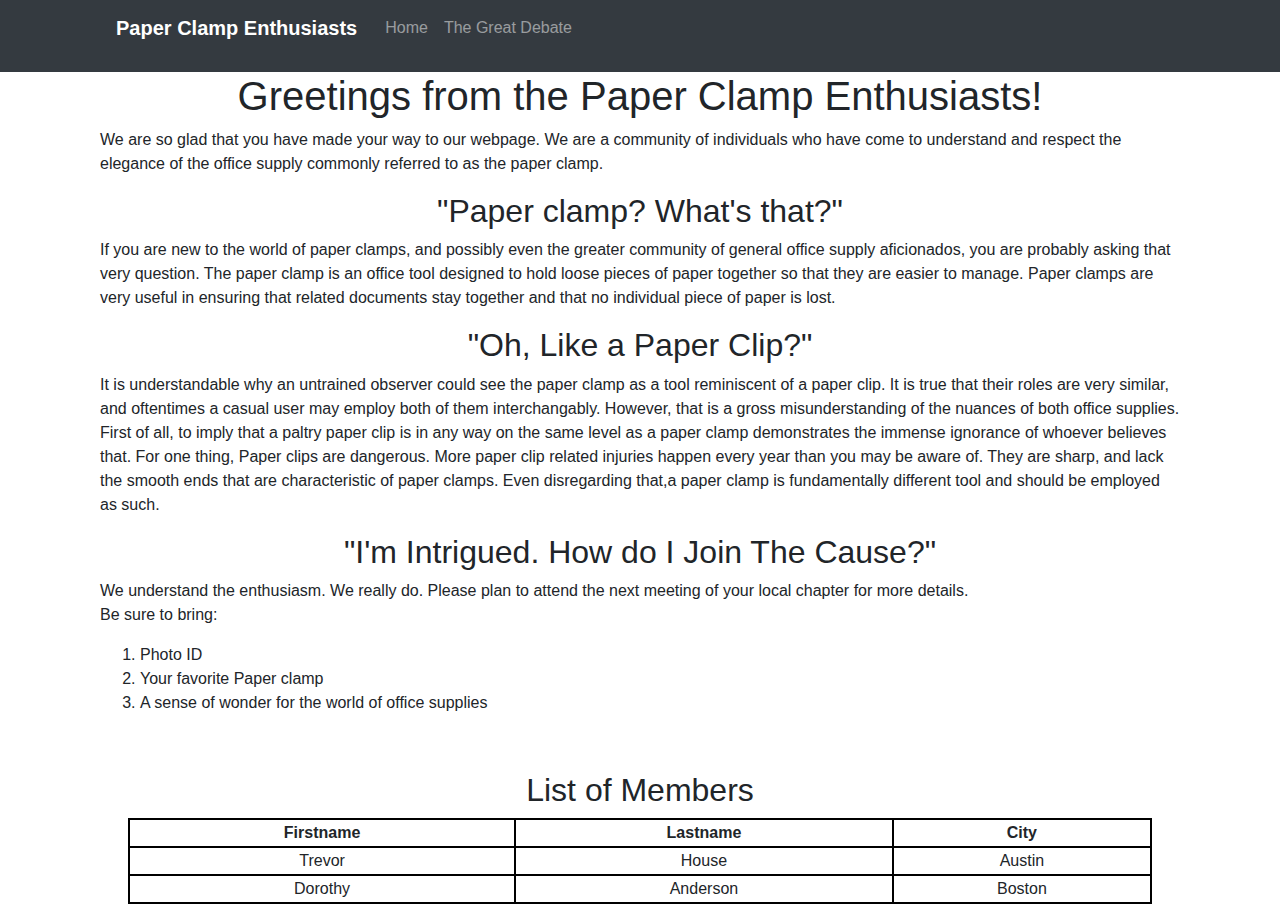
==== cs460/hw2/index.html @ 8fec6e66 "Added hw2 directory and accompanying files" ====
<!doctype html>
<!--HW1 demo index page-->
<html lang="en-US">
	<head>
		<title>Paper Clamp Enthusiasts </title>
		<meta charset="utf-8">
		<meta name="viewport" content="width=device-width, initial-scale=1">
		<link href="main.css" rel="stylesheet" type="text/css">
		
		<!--Bootstrap CSS-->
		<link rel="stylesheet" href="https://maxcdn.bootstrapcdn.com/bootstrap/4.1.3/css/bootstrap.min.css">
		<script src="https://cdnjs.cloudflare.com/ajax/libs/popper.js/1.14.3/umd/popper.min.js"></script>
	</head>
	
	<body>
		<nav class="navbar navbar-dark bg-dark navbar-expand-sm">
			<ul class="navbar-nav mr-auto">
					<li class="nav-item">
						<p id="groupname" class="navbar-brand">Paper Clamp Enthusiasts </p>
					</li>
					<li class="nav-item">
						<a href="index.html" class="nav-link">Home</a>
					</li>
					<li class="nav-item">
						<a href="greatdebate.html" class="nav-link">The Great Debate</a>
					</li>
			</ul>
		</nav>
	
		<h1 class="text-center"> Greetings from the Paper Clamp Enthusiasts!</h1>
		<p>We are so glad that you have made your way to our webpage. We are 
		a community of individuals who have come to understand and respect 
		the elegance of the office supply commonly referred to as the paper clamp.<br/>
		</p>
		
		<h2 class="text-center"> "Paper clamp? What's that?" </h2>
		<p> If you are new to the world of paper clamps, and possibly even the greater 
		community of general office supply aficionados, you are probably asking that 
		very question. The paper clamp is an office tool designed to hold loose pieces of 
		paper together so that they are easier to manage. Paper clamps are very useful
		in ensuring that related documents stay together and that no individual piece of 
		paper is lost.<br/>
		</p>
		
		<h2 class="text-center"> "Oh, Like a Paper Clip?" </h2>
		<p> It is understandable why an untrained observer could see the paper clamp 
		as a tool reminiscent of a paper clip. It is true that their roles are very similar, 
		and oftentimes a casual user may employ both of them interchangably. However, that 
		is a gross misunderstanding of the nuances of both office supplies. First of all, 
		to imply that a paltry paper clip is in any way on the same level as a paper clamp 
		demonstrates the immense ignorance of whoever believes that. For one thing, Paper clips are
		dangerous. More paper clip related injuries happen every year than you may be aware of.
		They are sharp, and lack the smooth ends that are characteristic of paper clamps. 
   		Even disregarding that,a paper clamp is fundamentally different tool and should be employed as such.<br/>
		</p>
		
		<h2 class="text-center"> "I'm Intrigued. How do I Join The Cause?" </h2>
		<p> We understand the enthusiasm. We really do. Please plan to attend the next meeting 
		of your local chapter for more details.<br/>
		Be sure to bring:
			<ol>
				<li>Photo ID</li>
				<li>Your favorite Paper clamp</li>
				<li>A sense of wonder for the world of office supplies</li>
			</ol>
		<br/>
		</p>

		<h2 class="text-center"> List of Members </h2>
		<table style="width:80%" class="text-center">
			<tr>
				<th>Firstname</th>
				<th>Lastname</th> 
				<th>City</th>
			</tr>
			<tr>
				<td>Trevor</td>
				<td>House</td>
				<td>Austin</td>
			</tr>
			<tr>
				<td>Dorothy</td>
				<td>Anderson</td>
				<td>Boston</td>
			</tr>
		</table>
						
	</body>
---- cs460/hw2/main.css ----
h1, h2, h3 {
		margin-top: 100px;
}

p, h1, h2, h3, ol, ul {
	font-family: "Arial";
	margin-left: 100px;
	margin-right: 100px;
}

#code {
	margin-left: 150px;
	margin-right: 150px;
	border: 1px solid black;
	background-clip: border-box;
	background-color: #222222;
    color: #CCCCCC;
}
#groupname {
	font-size: 32;
	font-weight: bold;
	margin-left: 0px;
	margin-right: 20px;
}

table, th, td {
    border: 2px solid black;
}

table {
	margin-left: auto;
	margin-right: auto;
}
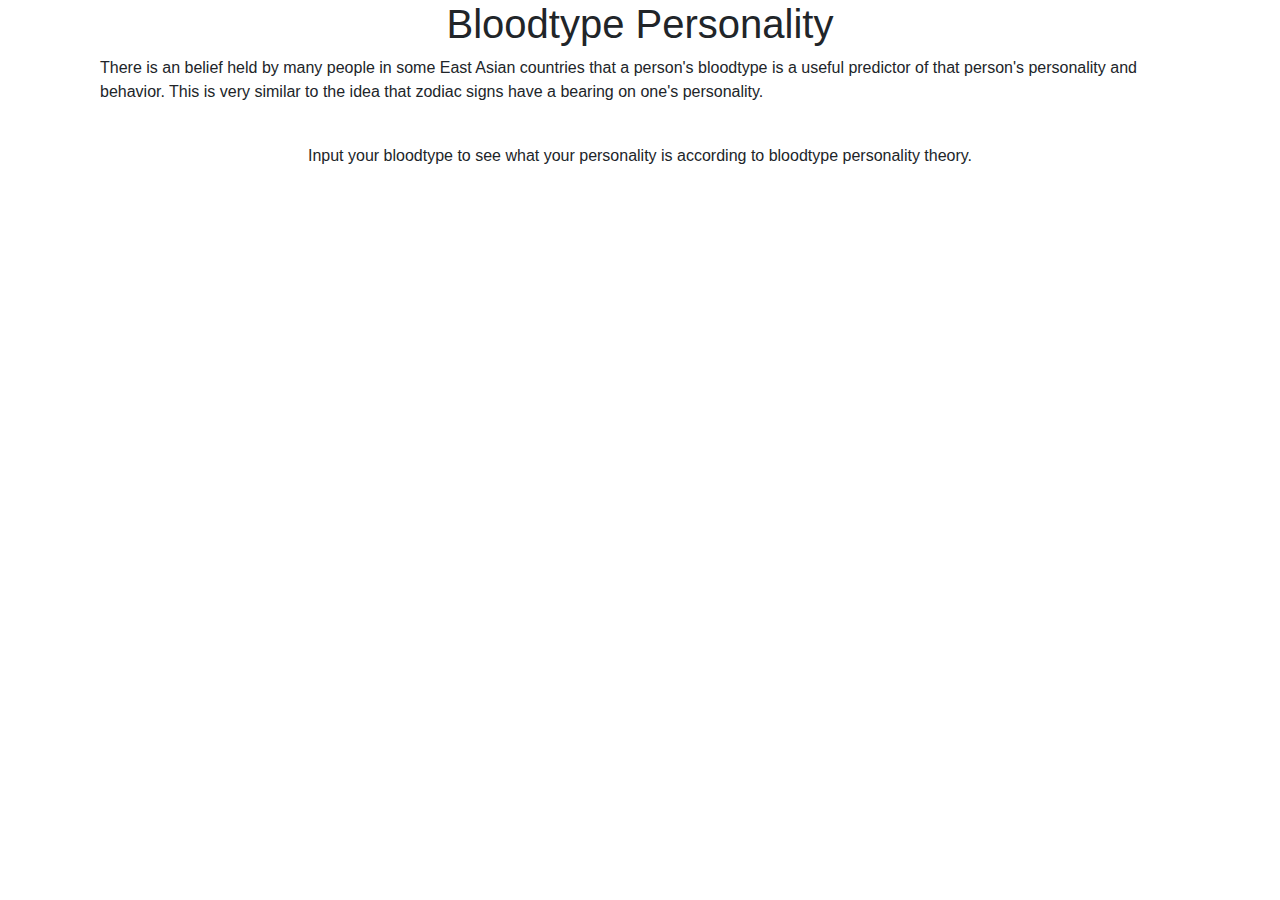
==== commit 7925bee1: "added content" ====
--- a/cs460/hw2/index.html
+++ b/cs460/hw2/index.html
@@ -2,7 +2,7 @@
 <!--HW1 demo index page-->
 <html lang="en-US">
 	<head>
-		<title>Paper Clamp Enthusiasts </title>
+		<title>Bloodtype Personality</title>
 		<meta charset="utf-8">
 		<meta name="viewport" content="width=device-width, initial-scale=1">
 		<link href="main.css" rel="stylesheet" type="text/css">
@@ -11,78 +11,15 @@
 		<link rel="stylesheet" href="https://maxcdn.bootstrapcdn.com/bootstrap/4.1.3/css/bootstrap.min.css">
 		<script src="https://cdnjs.cloudflare.com/ajax/libs/popper.js/1.14.3/umd/popper.min.js"></script>
 	</head>
-	
+
 	<body>
-		<nav class="navbar navbar-dark bg-dark navbar-expand-sm">
-			<ul class="navbar-nav mr-auto">
-					<li class="nav-item">
-						<p id="groupname" class="navbar-brand">Paper Clamp Enthusiasts </p>
-					</li>
-					<li class="nav-item">
-						<a href="index.html" class="nav-link">Home</a>
-					</li>
-					<li class="nav-item">
-						<a href="greatdebate.html" class="nav-link">The Great Debate</a>
-					</li>
-			</ul>
-		</nav>
-	
-		<h1 class="text-center"> Greetings from the Paper Clamp Enthusiasts!</h1>
-		<p>We are so glad that you have made your way to our webpage. We are 
-		a community of individuals who have come to understand and respect 
-		the elegance of the office supply commonly referred to as the paper clamp.<br/>
-		</p>
+
+		<h1 align="center">Bloodtype Personality<br/></h1>
 		
-		<h2 class="text-center"> "Paper clamp? What's that?" </h2>
-		<p> If you are new to the world of paper clamps, and possibly even the greater 
-		community of general office supply aficionados, you are probably asking that 
-		very question. The paper clamp is an office tool designed to hold loose pieces of 
-		paper together so that they are easier to manage. Paper clamps are very useful
-		in ensuring that related documents stay together and that no individual piece of 
-		paper is lost.<br/>
-		</p>
+		<p>There is an belief held by many people in some East Asian countries that a person's bloodtype is a useful predictor of that person's personality and behavior. This is very similar to the idea that zodiac signs have a bearing on one's personality.<br/><br/></p>
+        
+        <p align="center">Input your bloodtype to see what your personality is according to bloodtype personality theory.
 		
-		<h2 class="text-center"> "Oh, Like a Paper Clip?" </h2>
-		<p> It is understandable why an untrained observer could see the paper clamp 
-		as a tool reminiscent of a paper clip. It is true that their roles are very similar, 
-		and oftentimes a casual user may employ both of them interchangably. However, that 
-		is a gross misunderstanding of the nuances of both office supplies. First of all, 
-		to imply that a paltry paper clip is in any way on the same level as a paper clamp 
-		demonstrates the immense ignorance of whoever believes that. For one thing, Paper clips are
-		dangerous. More paper clip related injuries happen every year than you may be aware of.
-		They are sharp, and lack the smooth ends that are characteristic of paper clamps. 
-   		Even disregarding that,a paper clamp is fundamentally different tool and should be employed as such.<br/>
-		</p>
-		
-		<h2 class="text-center"> "I'm Intrigued. How do I Join The Cause?" </h2>
-		<p> We understand the enthusiasm. We really do. Please plan to attend the next meeting 
-		of your local chapter for more details.<br/>
-		Be sure to bring:
-			<ol>
-				<li>Photo ID</li>
-				<li>Your favorite Paper clamp</li>
-				<li>A sense of wonder for the world of office supplies</li>
-			</ol>
-		<br/>
-		</p>
-
-		<h2 class="text-center"> List of Members </h2>
-		<table style="width:80%" class="text-center">
-			<tr>
-				<th>Firstname</th>
-				<th>Lastname</th> 
-				<th>City</th>
-			</tr>
-			<tr>
-				<td>Trevor</td>
-				<td>House</td>
-				<td>Austin</td>
-			</tr>
-			<tr>
-				<td>Dorothy</td>
-				<td>Anderson</td>
-				<td>Boston</td>
-			</tr>
-		</table>
-						
-	</body>+		<script src="https://ajax.googleapis.com/ajax/libs/jquery/3.1.0/jquery.min.js"></script>
+		<script src="js/paperclamp-name.js"></script>					
+	</body>
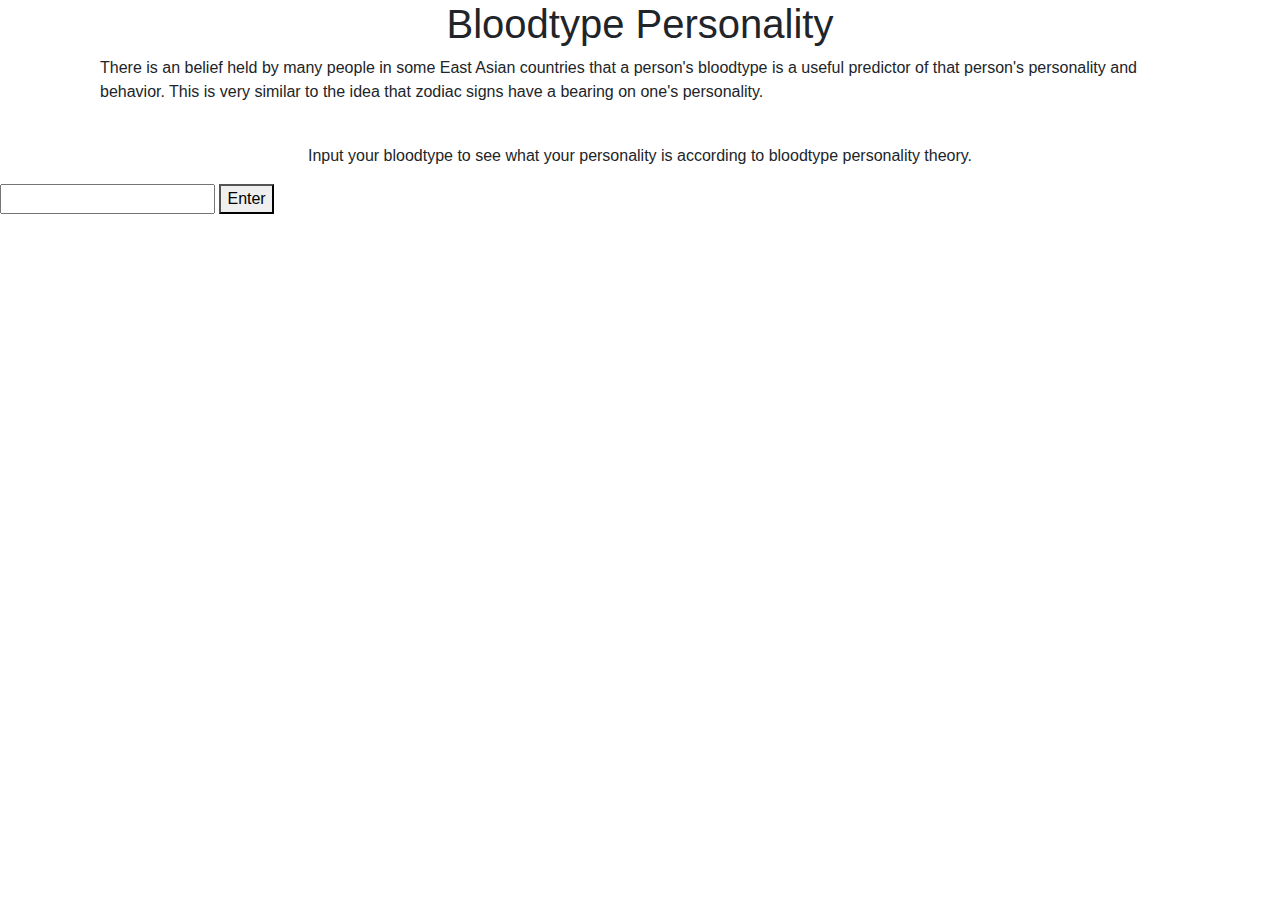
==== commit 2523d7df: "added switch statement and function" ====
--- a/cs460/hw2/index.html
+++ b/cs460/hw2/index.html
@@ -18,8 +18,33 @@
 		
 		<p>There is an belief held by many people in some East Asian countries that a person's bloodtype is a useful predictor of that person's personality and behavior. This is very similar to the idea that zodiac signs have a bearing on one's personality.<br/><br/></p>
         
-        <p align="center">Input your bloodtype to see what your personality is according to bloodtype personality theory.
-		
-		<script src="https://ajax.googleapis.com/ajax/libs/jquery/3.1.0/jquery.min.js"></script>
-		<script src="js/paperclamp-name.js"></script>					
-	</body>
+        <p align="center" id="changetext">Input your bloodtype to see what your personality is according to bloodtype personality theory.<br/></p>
+        
+        <input type="text" id="bloodtext" value="" >
+        <button onclick="readBlood()" >Enter</button>
+
+        <script>                
+        function readBlood(){
+        var bloodtype = document.getElementById("bloodtext").value;
+            switch(bloodtype) {
+    			case bloodtype = "a" || "A":
+        			
+        			break;
+    			case bloodtype = "b" || "B":
+        			
+        			break;
+    			case bloodtype = "ab" || "AB":
+       				
+                    break;
+                case bloodtype = "o":
+                	
+                    break;
+                default:
+				document.getElementById("changetext").innerHTML = "Please input an actual bloodtype";
+			}           
+		}		 
+</script>
+
+
+        
+	</body>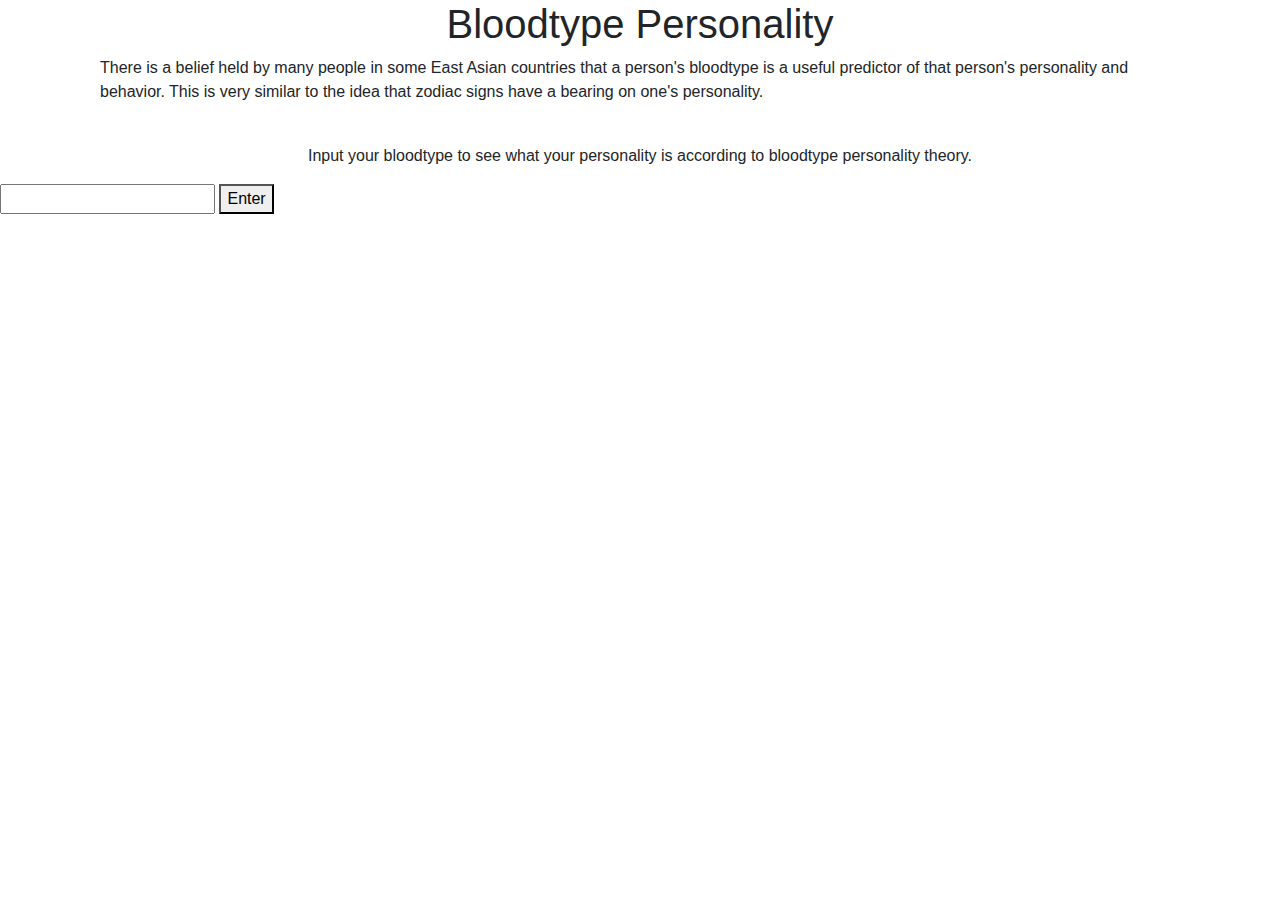
==== commit e2a125e4: "finished html and javascript" ====
--- a/cs460/hw2/index.html
+++ b/cs460/hw2/index.html
@@ -16,7 +16,7 @@
 
 		<h1 align="center">Bloodtype Personality<br/></h1>
 		
-		<p>There is an belief held by many people in some East Asian countries that a person's bloodtype is a useful predictor of that person's personality and behavior. This is very similar to the idea that zodiac signs have a bearing on one's personality.<br/><br/></p>
+		<p>There is a belief held by many people in some East Asian countries that a person's bloodtype is a useful predictor of that person's personality and behavior. This is very similar to the idea that zodiac signs have a bearing on one's personality.<br/><br/></p>
         
         <p align="center" id="changetext">Input your bloodtype to see what your personality is according to bloodtype personality theory.<br/></p>
         
@@ -25,26 +25,33 @@
 
         <script>                
         function readBlood(){
-        var bloodtype = document.getElementById("bloodtext").value;
+			var bloodtype = document.getElementById("bloodtext").value;
             switch(bloodtype) {
     			case bloodtype = "a" || "A":
-        			
+        			document.getElementById("changetext").innerHTML = "Type A";
+                    document.getElementById("description").innerHTML = "<p align='center'> You are Type A, which means you are: <ul> <li> Earnest </li>  <li> Reserved </li> <li> Sensible </li>  <li> Patient </li> <li> Responsible </li> </ul></p>" 
         			break;
     			case bloodtype = "b" || "B":
-        			
+        			document.getElementById("changetext").innerHTML = "Type B";
+                                        document.getElementById("description").innerHTML = "<p align='center'> You are Type B, which means you are: <ul> <li> Passionate </li>  <li> Active </li> <li> Creative </li>  <li> Flexible </li> <li> Optimistic </li> </ul></p>" 
         			break;
-    			case bloodtype = "ab" || "AB":
-       				
+    			case bloodtype = "ab" || "AB" || "aB" || "Ab":
+       				document.getElementById("changetext").innerHTML = "Type AB";
+                                        document.getElementById("description").innerHTML = "<p align='center'> You are Type AB, which means you are: <ul> <li> Calm </li>  <li> Creative </li> <li> Rational </li>  <li> Intelligent </li> <li> Sociable </li> </ul></p>" 
                     break;
-                case bloodtype = "o":
-                	
+                case bloodtype = "o" || "O":
+                	document.getElementById("changetext").innerHTML = "Type O";
+                                        document.getElementById("description").innerHTML = "<p align='center'> You are Type O, which means you are: <ul> <li> Ambitious </li>  <li> Confident </li> <li> Agreeable </li>  <li> Athletic </li> <li> Competitive </li> </ul></p>" 
                     break;
                 default:
-				document.getElementById("changetext").innerHTML = "Please input an actual bloodtype";
+				document.getElementById("changetext").innerHTML = "That is not a bloodtype. Please try again.";
+                                    document.getElementById("description").innerHTML = "<p align='center'> </p>" 
 			}           
-		}		 
+		} 
 </script>
+<div id="description">
 
+</div>
 
         
 	</body>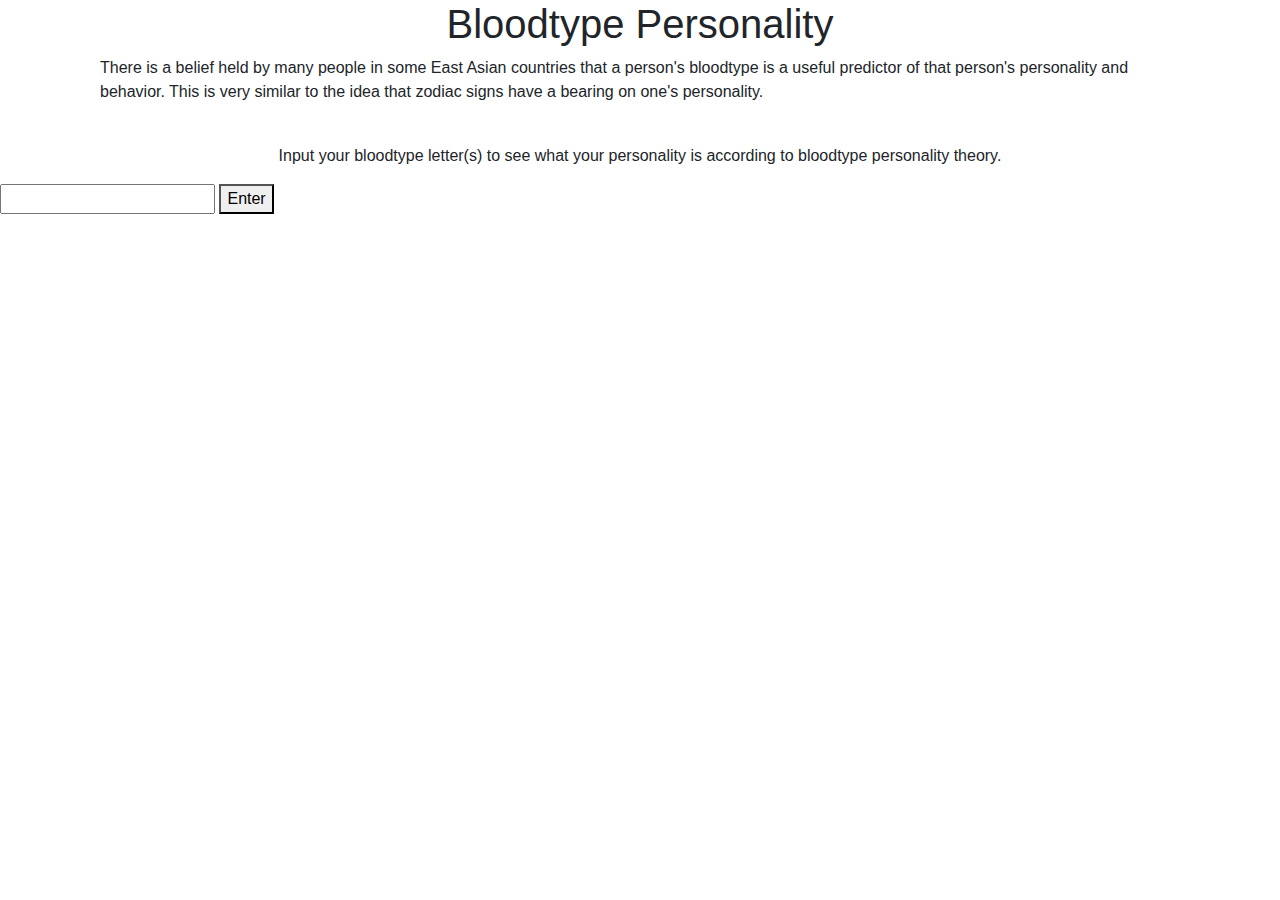
==== commit bf9c24cd: "Added content to hw2 write-up and edited words on webpage" ====
--- a/cs460/hw2/index.html
+++ b/cs460/hw2/index.html
@@ -18,7 +18,7 @@
 		
 		<p>There is a belief held by many people in some East Asian countries that a person's bloodtype is a useful predictor of that person's personality and behavior. This is very similar to the idea that zodiac signs have a bearing on one's personality.<br/><br/></p>
         
-        <p align="center" id="changetext">Input your bloodtype to see what your personality is according to bloodtype personality theory.<br/></p>
+        <p align="center" id="changetext">Input your bloodtype letter(s) to see what your personality is according to bloodtype personality theory.<br/></p>
         
         <input type="text" id="bloodtext" value="" >
         <button onclick="readBlood()" >Enter</button>
@@ -44,7 +44,7 @@
                                         document.getElementById("description").innerHTML = "<p align='center'> You are Type O, which means you are: <ul> <li> Ambitious </li>  <li> Confident </li> <li> Agreeable </li>  <li> Athletic </li> <li> Competitive </li> </ul></p>" 
                     break;
                 default:
-				document.getElementById("changetext").innerHTML = "That is not a bloodtype. Please try again.";
+				document.getElementById("changetext").innerHTML = "Please try again. (Don't use + or -)";
                                     document.getElementById("description").innerHTML = "<p align='center'> </p>" 
 			}           
 		} 
--- a/cs460/hw2/main.css
+++ b/cs460/hw2/main.css
@@ -1,3 +1,6 @@
+body {
+    background-color: #ff6666;
+}
 
 h1, h2, h3 {
 		margin-top: 100px;
@@ -8,27 +11,3 @@
 	margin-left: 100px;
 	margin-right: 100px;
 }
-
-#code {
-	margin-left: 150px;
-	margin-right: 150px;
-	border: 1px solid black;
-	background-clip: border-box;
-	background-color: #222222;
-    color: #CCCCCC;
-}
-#groupname {
-	font-size: 32;
-	font-weight: bold;
-	margin-left: 0px;
-	margin-right: 20px;
-}
-
-table, th, td {
-    border: 2px solid black;
-}
-
-table {
-	margin-left: auto;
-	margin-right: auto;
-}